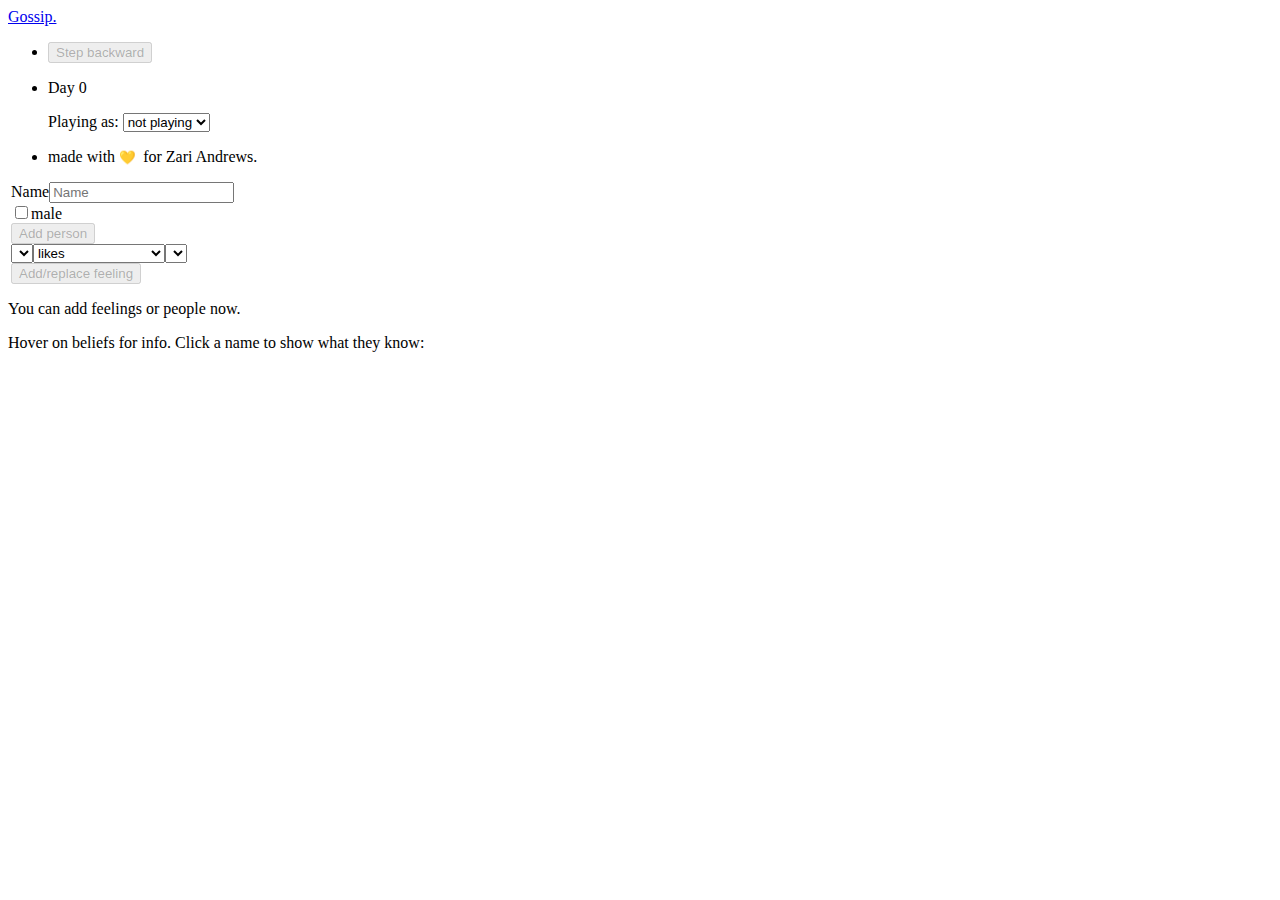
==== index.html @ 46aa7452 "first release." ====
<!DOCTYPE html>
<html>
  <head>
    <meta charset="UTF-8">
    <meta name="viewport" content="width=device-width, initial-scale=1">
    <!-- Bootstrap -->
    <link rel="stylesheet" href="https://maxcdn.bootstrapcdn.com/bootstrap/3.3.6/css/bootstrap.min.css" integrity="sha384-1q8mTJOASx8j1Au+a5WDVnPi2lkFfwwEAa8hDDdjZlpLegxhjVME1fgjWPGmkzs7" crossorigin="anonymous">

    <!-- HTML5 shim and Respond.js for IE8 support of HTML5 elements and media queries -->
    <!-- WARNING: Respond.js doesn't work if you view the page via file:// -->
    <!--[if lt IE 9]>
      <script src="https://oss.maxcdn.com/html5shiv/3.7.2/html5shiv.min.js"></script>
      <script src="https://oss.maxcdn.com/respond/1.4.2/respond.min.js"></script>
    <![endif]-->

    <link href="css/style.css" rel="stylesheet" type="text/css">
  </head>
  <body>
    <div id="app">
      <p>Loading, hopefully</p>
    </div>
    <script src="js/compiled/gossip.js" type="text/javascript"></script>
  </body>
</html>
---- css/style.css ----
/* some style */

.belief {
    padding: 2px 6px;
    margin: 0px -6px;
    font-size: 85%;
    border-radius: 4px;
    box-shadow: none;
}

.belief-lie {
    color: #ffffff;
    background-color: #34495e;
}

.form-inline > * {
    margin-left: 3px;
}

.draggable {
    cursor: move;
}
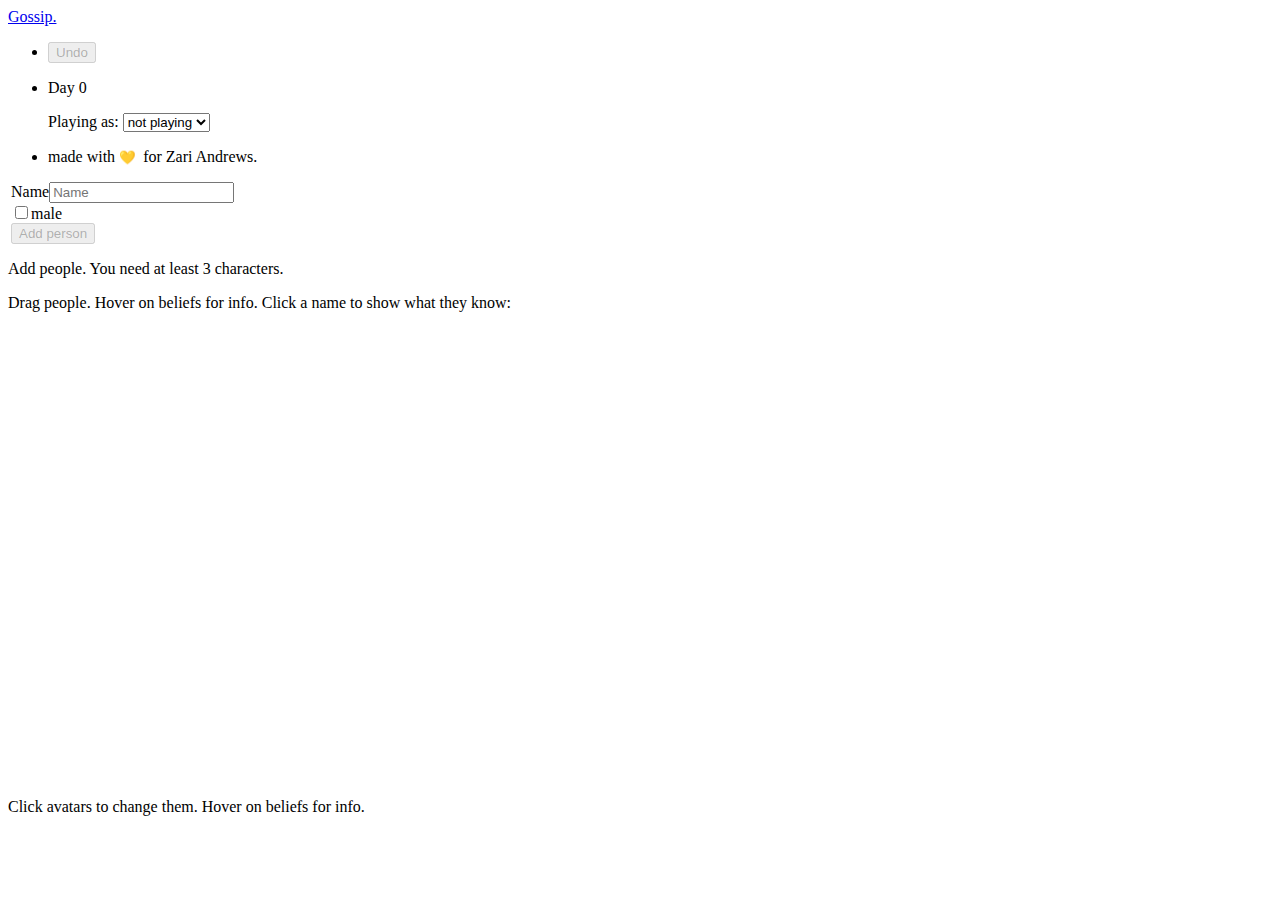
==== commit 24c8ba3f: "Add title to page" ====
--- a/index.html
+++ b/index.html
@@ -3,6 +3,7 @@
   <head>
     <meta charset="UTF-8">
     <meta name="viewport" content="width=device-width, initial-scale=1">
+    <title>A game about gossip.</title>
     <!-- Bootstrap -->
     <link rel="stylesheet" href="https://maxcdn.bootstrapcdn.com/bootstrap/3.3.6/css/bootstrap.min.css" integrity="sha384-1q8mTJOASx8j1Au+a5WDVnPi2lkFfwwEAa8hDDdjZlpLegxhjVME1fgjWPGmkzs7" crossorigin="anonymous">
 
